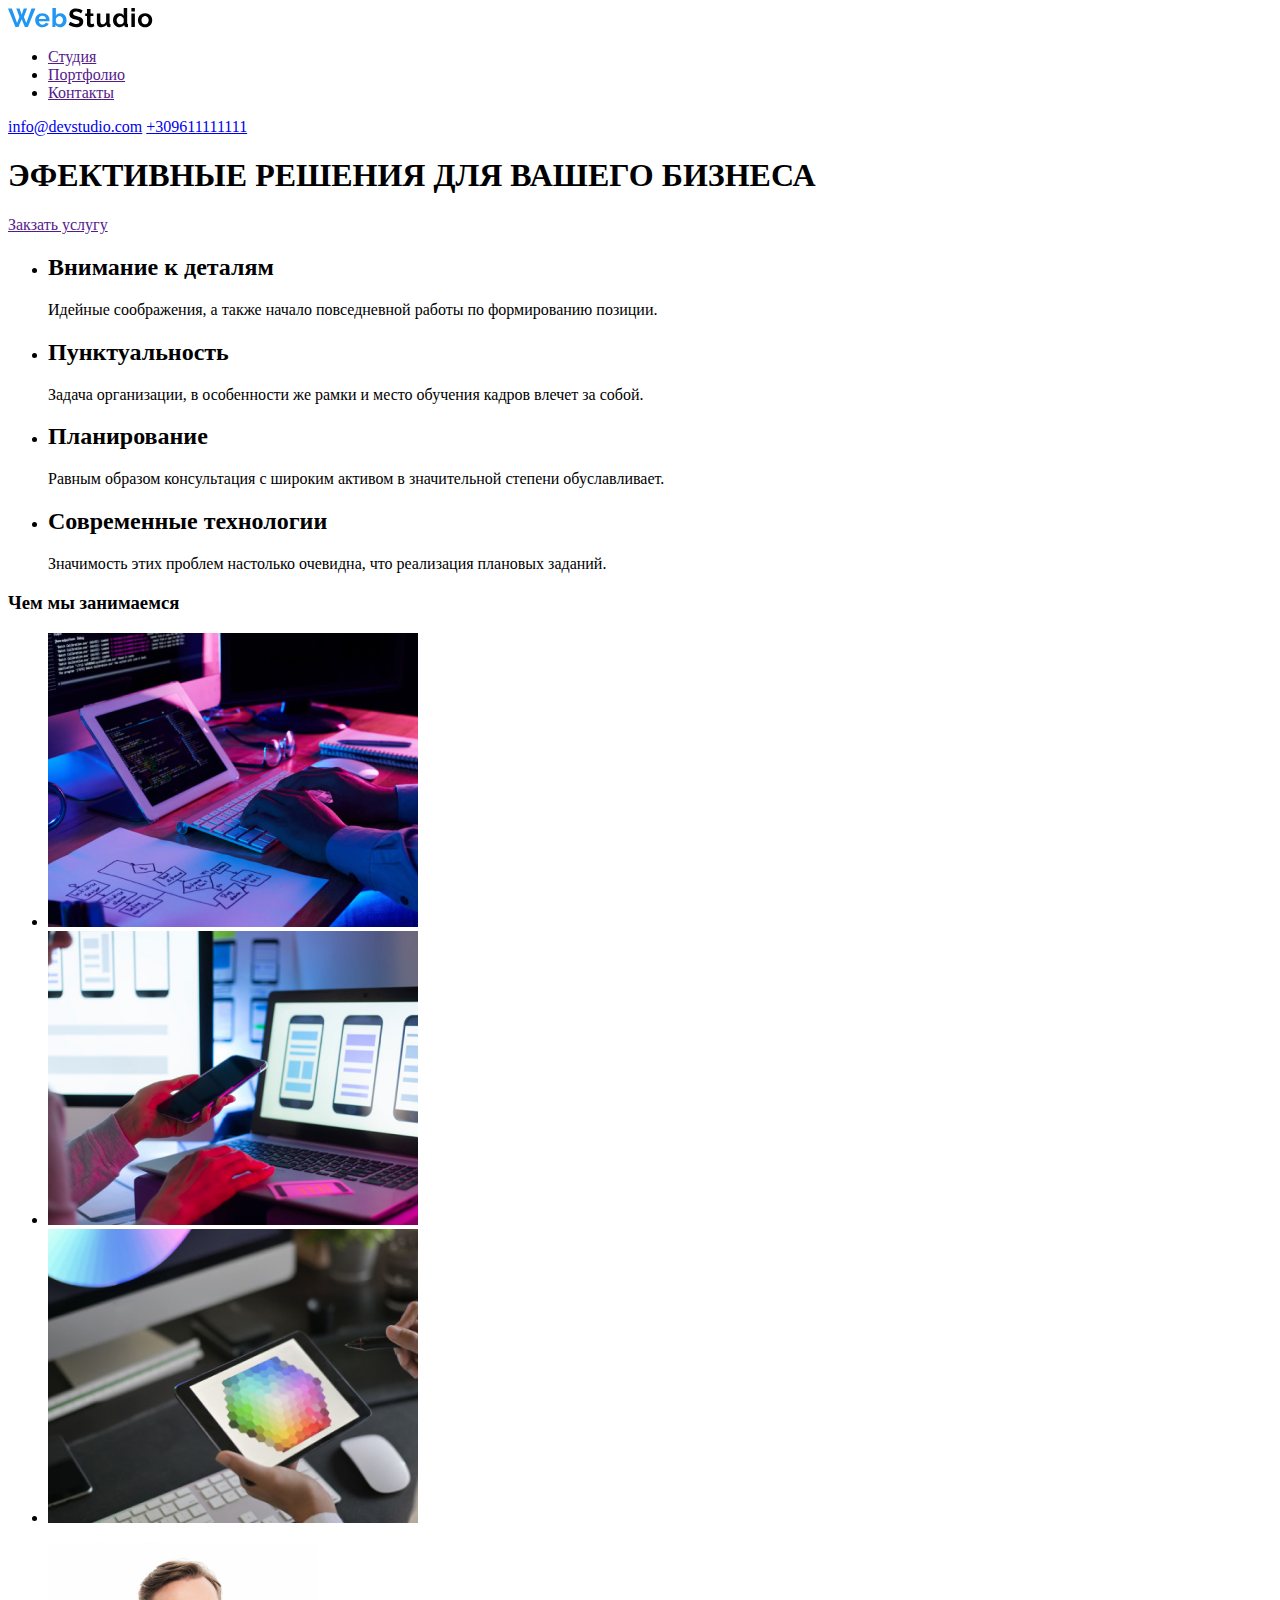
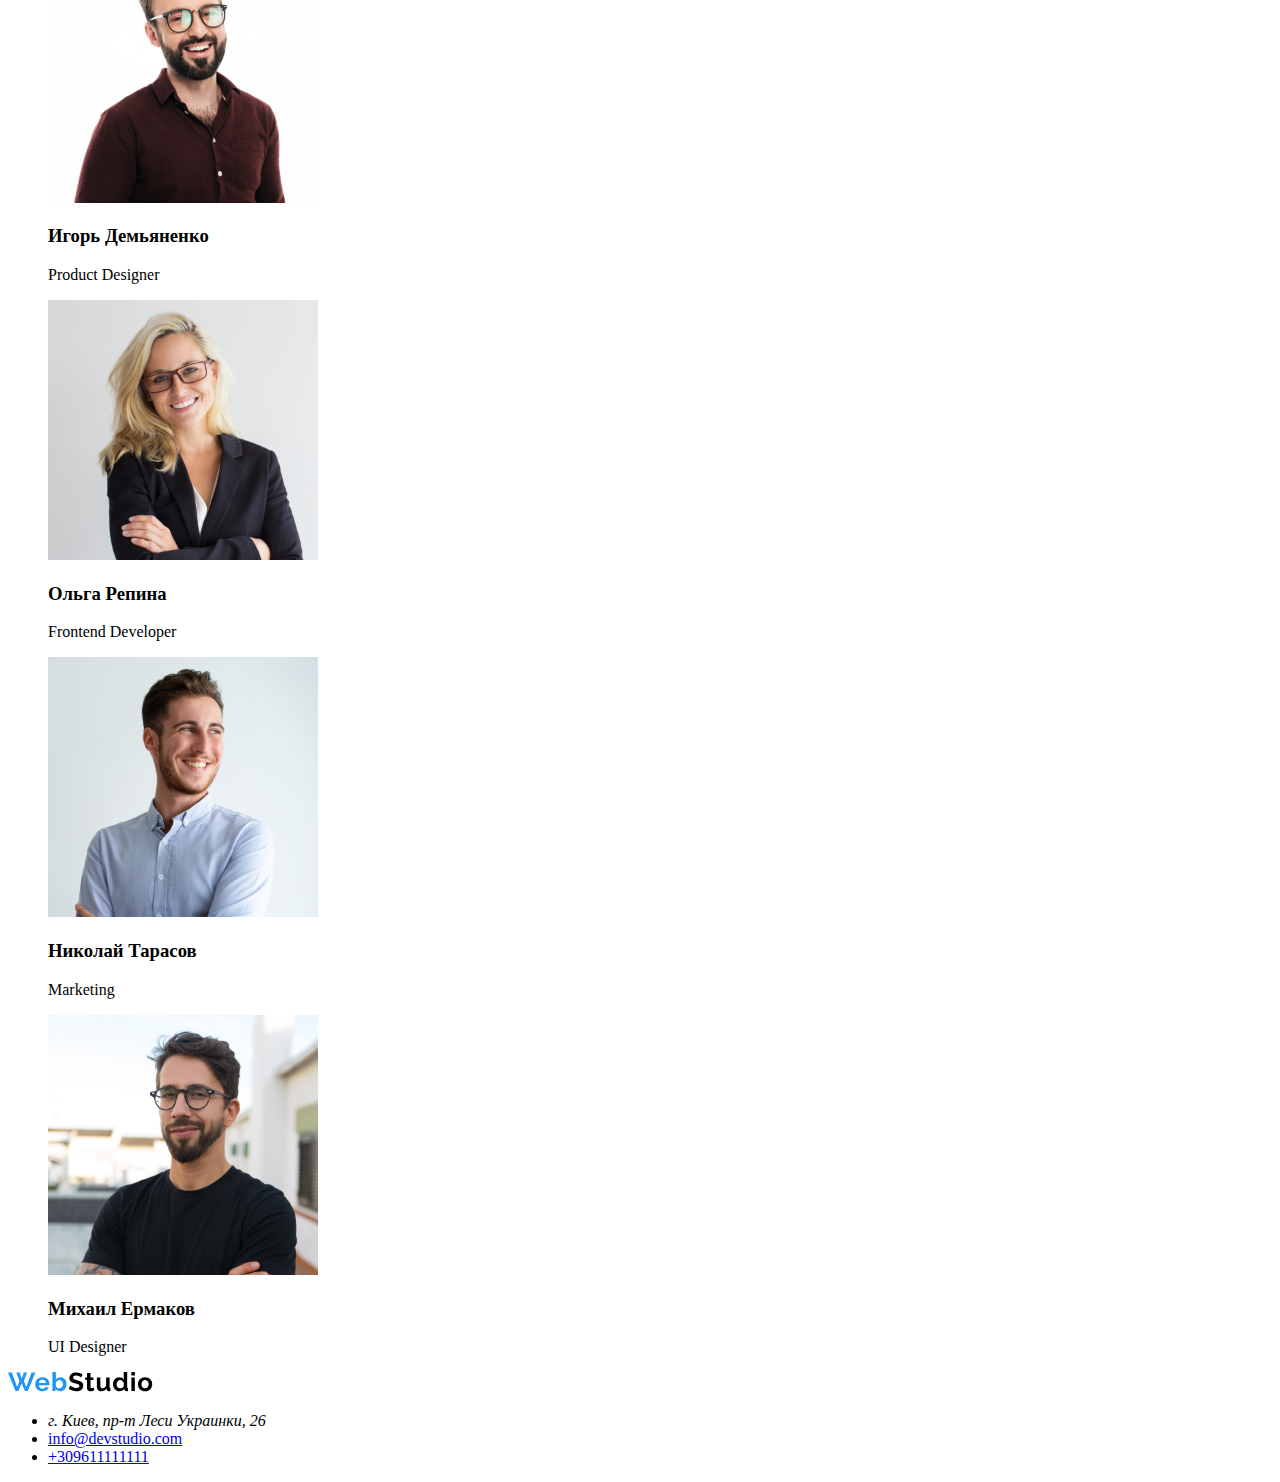
==== index.html @ c6c5bcd2 "HTML-разметкa макета страницы домашнего задания #1, без CSS оформления." ====
<!DOCTYPE html>
<html lang="ru">
  <head>
    <meta charset="UTF-8" />
    <meta http-equiv="X-UA-Compatible" content="IE=edge" />
    <meta name="viewport" content="width=device-width, initial-scale=1.0" />
    <title>WebStudio</title>
  </head>
  <body>
    <header>
      <nav>
        <a href="">
          <img src="./images/logo.svg" alt="" />
        </a>
        <ul>
          <li><a href="">Студия</a></li>
          <li><a href="">Портфолио</a></li>
          <li><a href="">Контакты</a></li>
        </ul>
      </nav>
      <a href="mailto:info@devstudio.com">info@devstudio.com</a>
      <a href="tel:+309611111111">+309611111111</a>
    </header>

    <main>
      <!-- Герой-->
      <div>
        <section>
          <h1>ЭФЕКТИВНЫЕ РЕШЕНИЯ ДЛЯ ВАШЕГО БИЗНЕСА</h1>
          <a href="">Закзать услугу</a>
        </section>
      </div>

      <!--секция feature-->
      <section>
        <ul>
          <li>
            <h2>Внимание к деталям</h2>
            <p>
              Идейные соображения, а также начало повседневной работы по
              формированию позиции.
            </p>
          </li>
          <li>
            <h2>Пунктуальность</h2>
            <p>
              Задача организации, в особенности же рамки и место обучения кадров
              влечет за собой.
            </p>
          </li>
          <li>
            <h2>Планирование</h2>
            <p>
              Равным образом консультация с широким активом в значительной
              степени обуславливает.
            </p>
          </li>
          <li>
            <h2>Современные технологии</h2>
            <p>
              Значимость этих проблем настолько очевидна, что реализация
              плановых заданий.
            </p>
          </li>
        </ul>
      </section>

      <!--Чем занимаемся-->
      <section>
        <h3>Чем мы занимаемся</h3>
        <ul>
          <li>
            <img src="./images/work.jpg" alt="image" width="370" height="294" />
          </li>
          <li>
            <img
              src="./images/work(2).jpg"
              alt="image"
              width="370"
              height="294"
            />
          </li>
          <li>
            <img
              src="./images/work(3).jpg"
              alt="image"
              width="370"
              height="294"
            />
          </li>
        </ul>
      </section>

      <!--Наша команда-->
      <section>
        <figure>
          <img src="./images/img.jpg" alt="photo" width="270" height="260" />
          <figcaption>
            <h3>Игорь Демьяненко</h3>
            Product Designer
          </figcaption>
        </figure>
        <figure>
          <img src="./images/img(1).jpg" alt="photo" width="270" height="260" />
          <figcaption>
            <h3>Ольга Репина</h3>
            Frontend Developer
          </figcaption>
        </figure>
        <figure>
          <img src="./images/img(2).jpg" alt="photo" width="270" height="260" />
          <figcaption>
            <h3>Николай Тарасов</h3>
            Marketing
          </figcaption>
        </figure>
        <figure>
          <img src="./images/img(3).jpg" alt="photo" width="270" height="260" />
          <figcaption>
            <h3>Михаил Ермаков</h3>
            UI Designer
          </figcaption>
        </figure>
      </section>
    </main>

    <footer>
      <img src="./images/logo.svg" alt="WebStudio" />
      <ul>
        <li>
          <address>г. Киев, пр-т Леси Украинки, 26</address>
        </li>
        <li>
          <a href="mailto:info@devstudio.com">info@devstudio.com</a>
        </li>
        <li>
          <a href="tel:+309611111111">+309611111111</a>
        </li>
      </ul>
    </footer>
  </body>
</html>
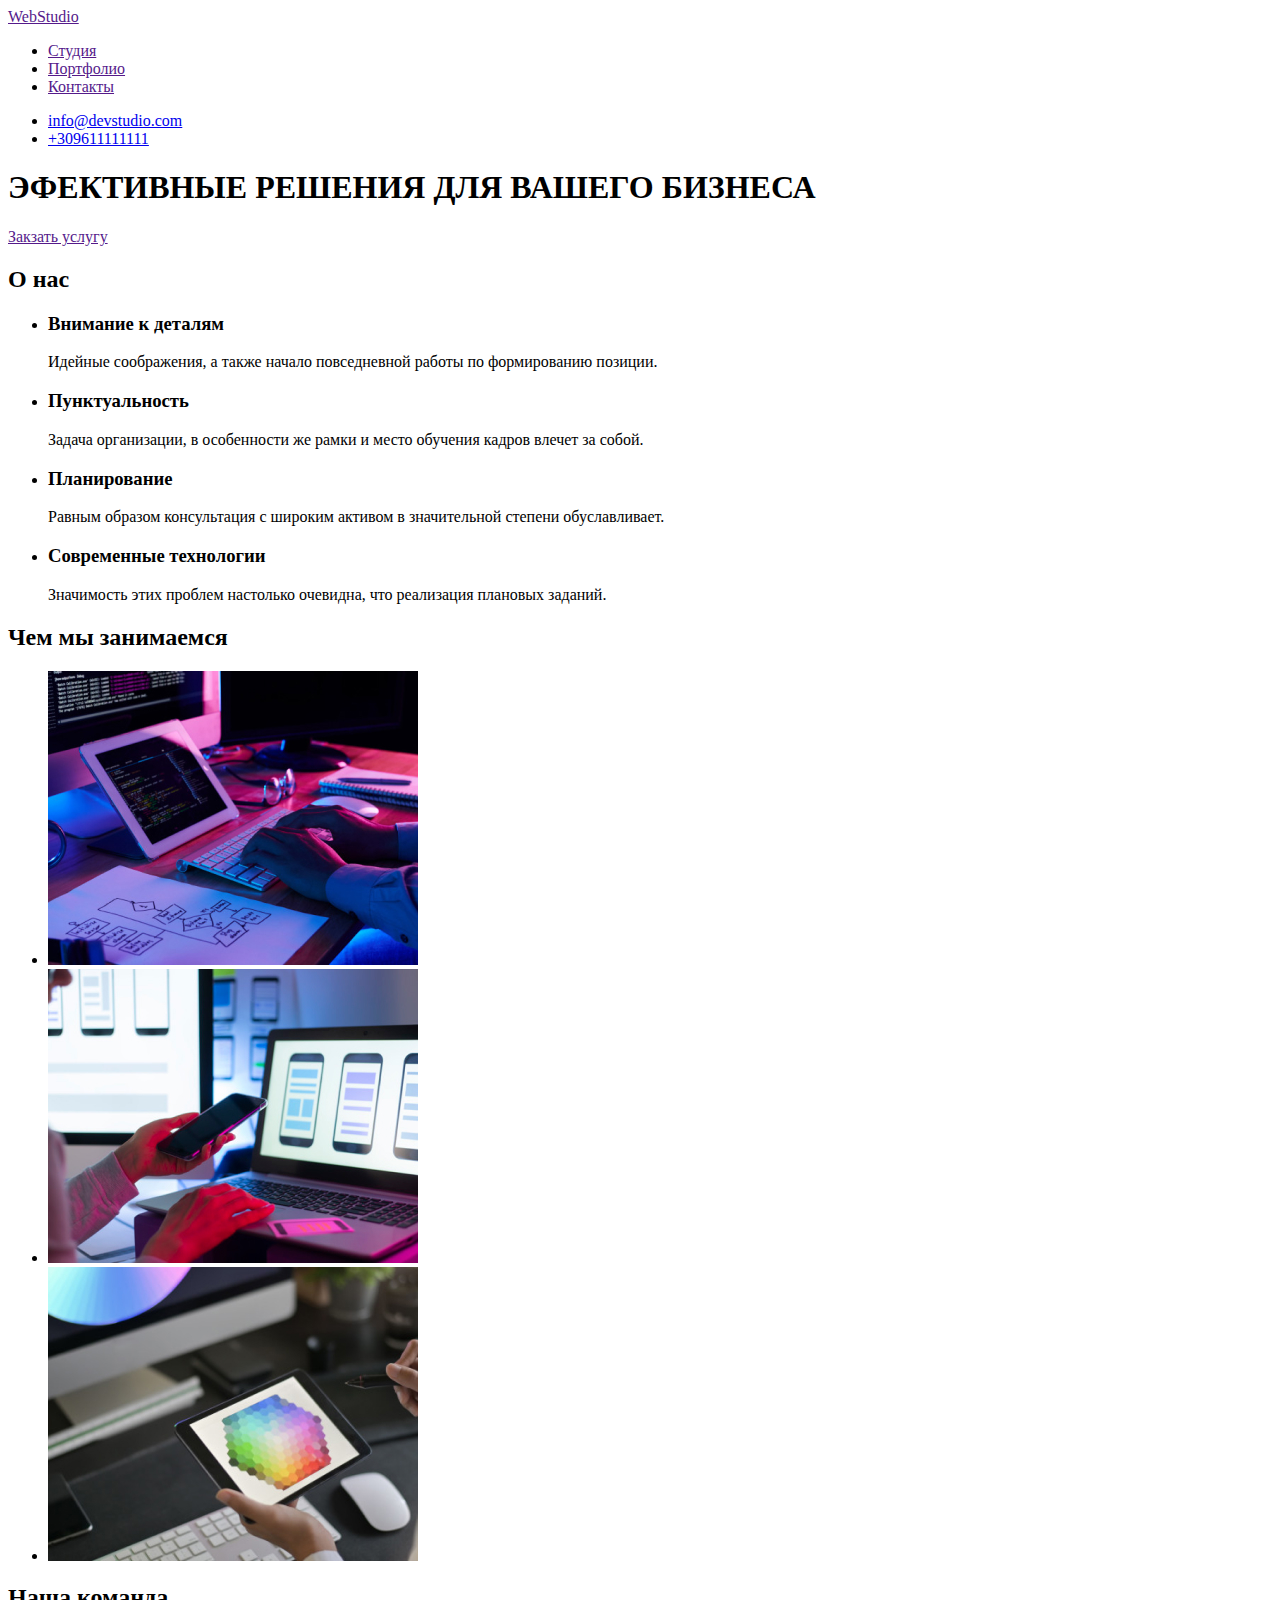
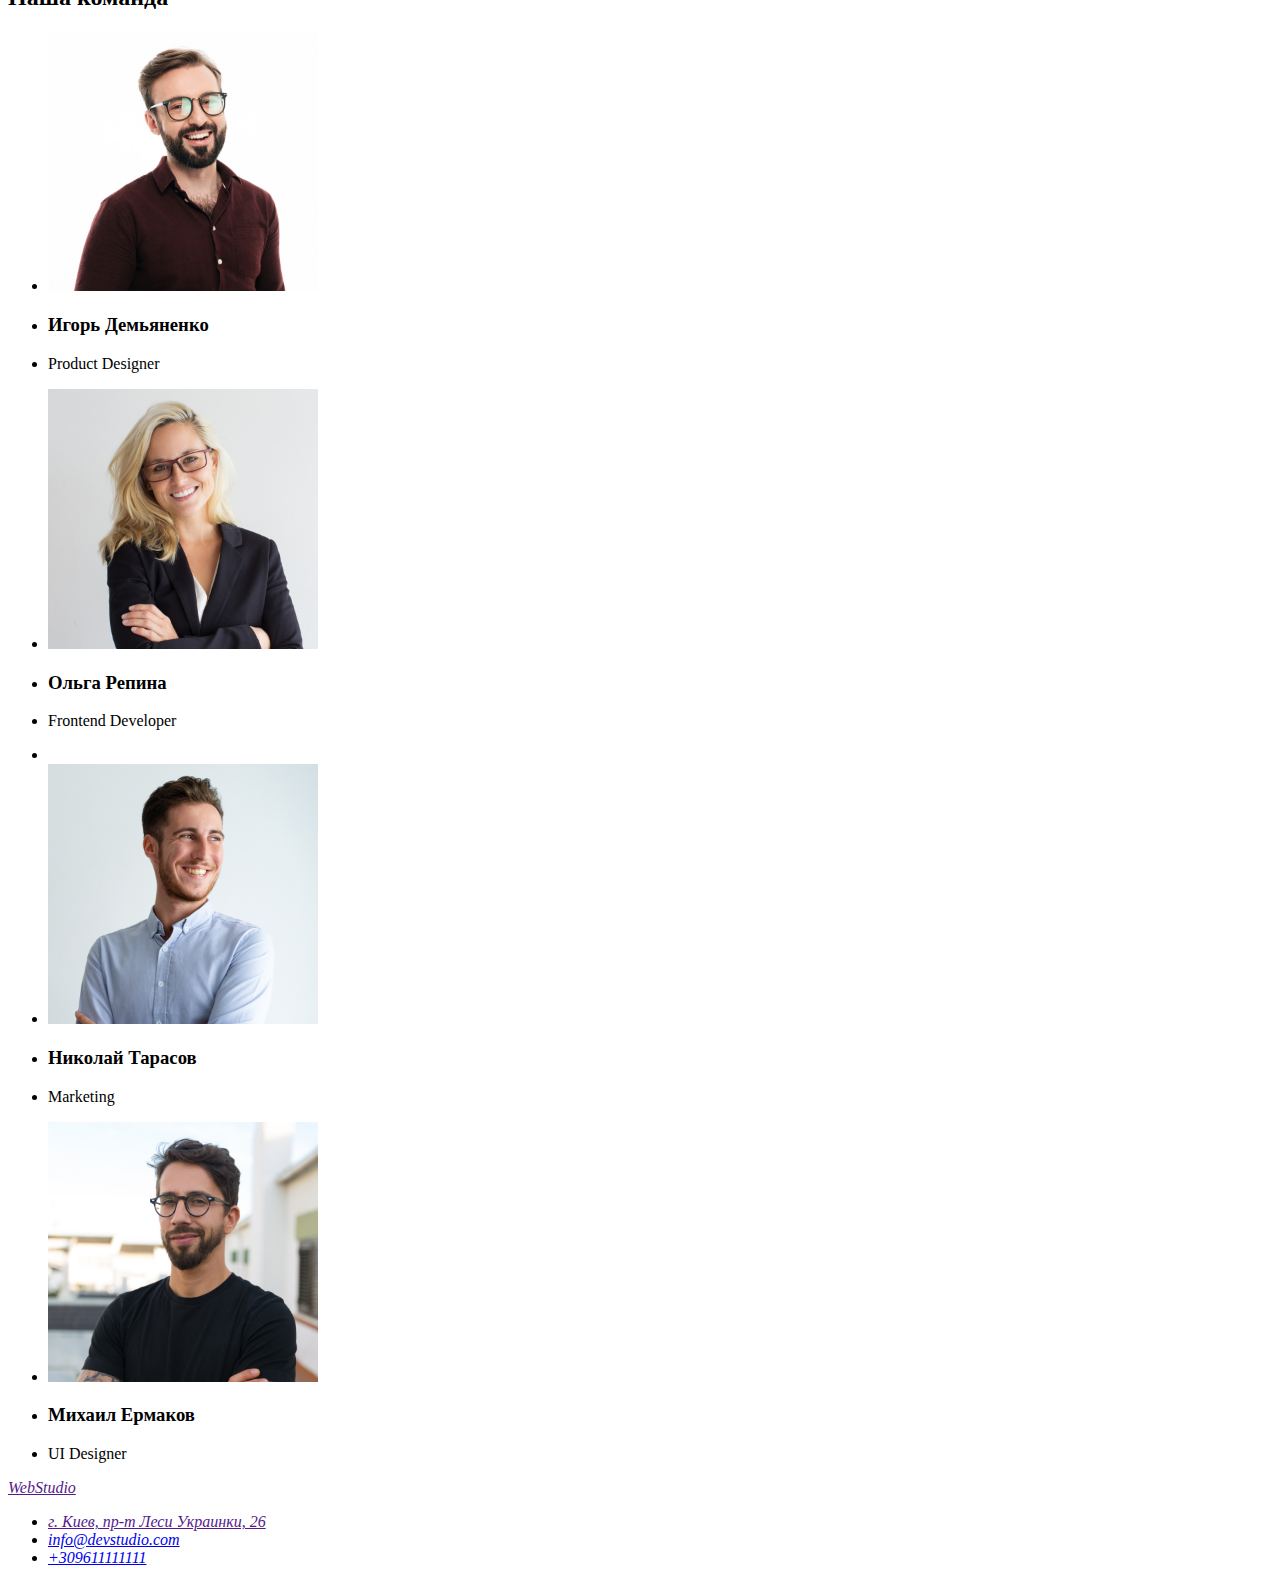
==== commit d7a2f8b0: "error correction" ====
--- a/index.html
+++ b/index.html
@@ -9,54 +9,59 @@
   <body>
     <header>
       <nav>
-        <a href="">
-          <img src="./images/logo.svg" alt="" />
-        </a>
+        <a href="">WebStudio </a>
         <ul>
           <li><a href="">Студия</a></li>
           <li><a href="">Портфолио</a></li>
           <li><a href="">Контакты</a></li>
         </ul>
       </nav>
-      <a href="mailto:info@devstudio.com">info@devstudio.com</a>
-      <a href="tel:+309611111111">+309611111111</a>
+      <ul>
+        <li>
+          <a href="mailto:info@devstudio.com">info@devstudio.com</a>
+        </li>
+        <li>
+          <a href="tel:+309611111111">+309611111111</a>
+        </li>
+      </ul>
     </header>
 
     <main>
       <!-- Герой-->
-      <div>
-        <section>
-          <h1>ЭФЕКТИВНЫЕ РЕШЕНИЯ ДЛЯ ВАШЕГО БИЗНЕСА</h1>
-          <a href="">Закзать услугу</a>
-        </section>
-      </div>
+
+      <section>
+        <h1>ЭФЕКТИВНЫЕ РЕШЕНИЯ ДЛЯ ВАШЕГО БИЗНЕСА</h1>
+        <a href="">Закзать услугу</a>
+      </section>
 
       <!--секция feature-->
       <section>
+        <h2>О нас</h2>
+        <!-- На макете нет, рещил назвать так-->
         <ul>
           <li>
-            <h2>Внимание к деталям</h2>
+            <h3>Внимание к деталям</h3>
             <p>
               Идейные соображения, а также начало повседневной работы по
               формированию позиции.
             </p>
           </li>
           <li>
-            <h2>Пунктуальность</h2>
+            <h3>Пунктуальность</h3>
             <p>
               Задача организации, в особенности же рамки и место обучения кадров
               влечет за собой.
             </p>
           </li>
           <li>
-            <h2>Планирование</h2>
+            <h3>Планирование</h3>
             <p>
               Равным образом консультация с широким активом в значительной
               степени обуславливает.
             </p>
           </li>
           <li>
-            <h2>Современные технологии</h2>
+            <h3>Современные технологии</h3>
             <p>
               Значимость этих проблем настолько очевидна, что реализация
               плановых заданий.
@@ -67,7 +72,7 @@
 
       <!--Чем занимаемся-->
       <section>
-        <h3>Чем мы занимаемся</h3>
+        <h2>Чем мы занимаемся</h2>
         <ul>
           <li>
             <img src="./images/work.jpg" alt="image" width="370" height="294" />
@@ -93,50 +98,82 @@
 
       <!--Наша команда-->
       <section>
-        <figure>
-          <img src="./images/img.jpg" alt="photo" width="270" height="260" />
-          <figcaption>
-            <h3>Игорь Демьяненко</h3>
-            Product Designer
-          </figcaption>
-        </figure>
-        <figure>
-          <img src="./images/img(1).jpg" alt="photo" width="270" height="260" />
-          <figcaption>
-            <h3>Ольга Репина</h3>
-            Frontend Developer
-          </figcaption>
-        </figure>
-        <figure>
-          <img src="./images/img(2).jpg" alt="photo" width="270" height="260" />
-          <figcaption>
+        <h2>Наша команда</h2>
+        <ul>
+          <li>
+            <img src="./images/img.jpg" alt="photo" width="270" height="260" />
+          </li>
+
+          <li><h3>Игорь Демьяненко</h3></li>
+          <li><p>Product Designer</p></li>
+        </ul>
+
+        <ul>
+          <li>
+            <img
+              src="./images/img(1).jpg"
+              alt="photo"
+              width="270"
+              height="260"
+            />
+          </li>
+
+          <li><h3>Ольга Репина</h3></li>
+          <li><p>Frontend Developer</p></li>
+        </ul>
+        <ul>
+          <li></li>
+          <li>
+            <img
+              src="./images/img(2).jpg"
+              alt="photo"
+              width="270"
+              height="260"
+            />
+          </li>
+
+          <li>
             <h3>Николай Тарасов</h3>
-            Marketing
-          </figcaption>
-        </figure>
-        <figure>
-          <img src="./images/img(3).jpg" alt="photo" width="270" height="260" />
-          <figcaption>
+          </li>
+          <li>
+            <p>Marketing</p>
+          </li>
+        </ul>
+        <ul>
+          <li>
+            <img
+              src="./images/img(3).jpg"
+              alt="photo"
+              width="270"
+              height="260"
+            />
+          </li>
+
+          <li>
             <h3>Михаил Ермаков</h3>
-            UI Designer
-          </figcaption>
-        </figure>
+          </li>
+          <li>
+            <p>UI Designer</p>
+          </li>
+        </ul>
       </section>
     </main>
 
     <footer>
-      <img src="./images/logo.svg" alt="WebStudio" />
-      <ul>
-        <li>
-          <address>г. Киев, пр-т Леси Украинки, 26</address>
-        </li>
-        <li>
-          <a href="mailto:info@devstudio.com">info@devstudio.com</a>
-        </li>
-        <li>
-          <a href="tel:+309611111111">+309611111111</a>
-        </li>
-      </ul>
+      <address>
+        <a href="">WebStudio</a>
+        <ul>
+          <li>
+            <a href=""> г. Киев, пр-т Леси Украинки, 26</a>
+          </li>
+          <li>
+            <a href="mailto:info@devstudio.com">info@devstudio.com</a>
+          </li>
+          <li>
+            <a href="tel:+309611111111">+309611111111</a>
+          </li>
+        </ul>
+      </address>
     </footer>
   </body>
 </html>
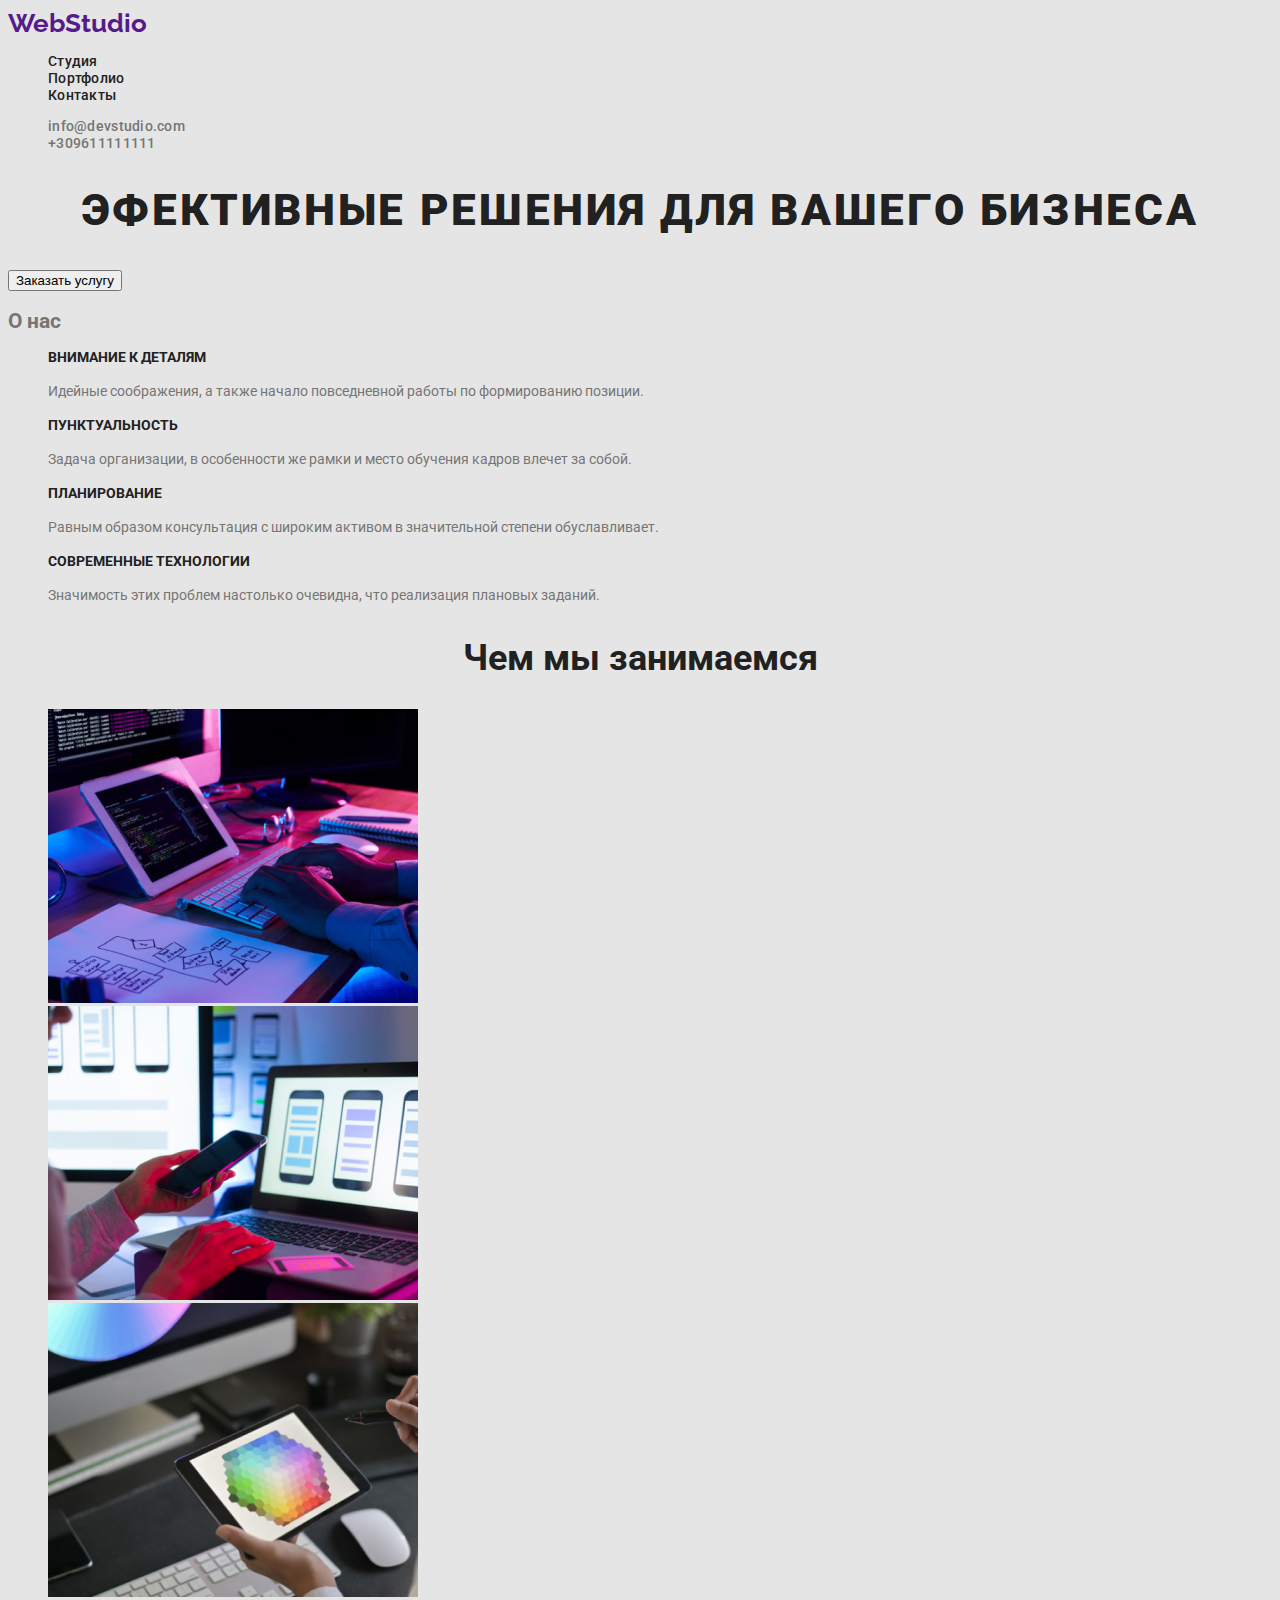
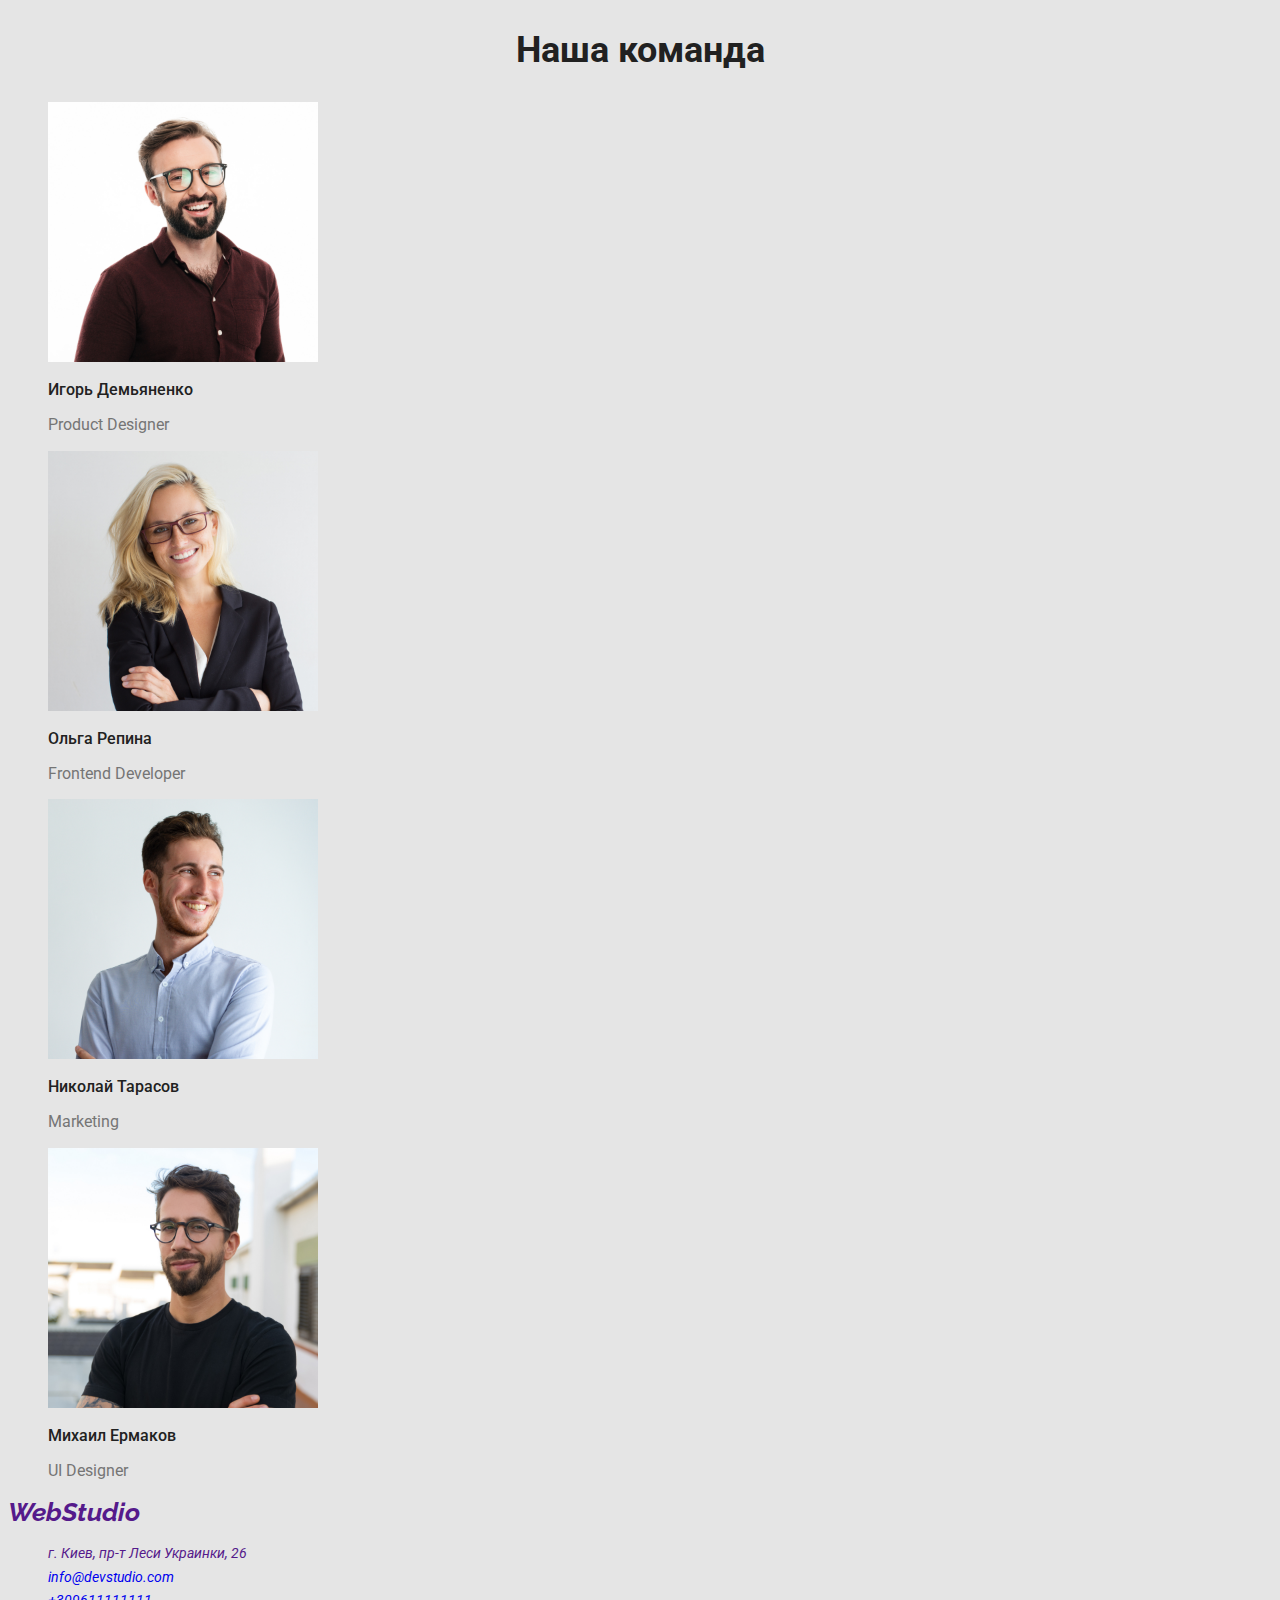
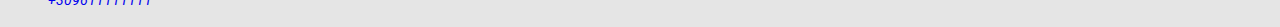
==== commit 3ff28426: "qwe" ====
--- a/index.html
+++ b/index.html
@@ -5,64 +5,76 @@
     <meta http-equiv="X-UA-Compatible" content="IE=edge" />
     <meta name="viewport" content="width=device-width, initial-scale=1.0" />
     <title>WebStudio</title>
+    <link
+      href="https://fonts.googleapis.com/css2?family=Raleway:wght@700&family=Roboto:wght@400;500;700&display=swap"
+      rel="stylesheet"
+    />
+    <link rel="stylesheet" href="./css/style.css" />
   </head>
   <body>
-    <header>
-      <nav>
-        <a href="">WebStudio </a>
-        <ul>
-          <li><a href="">Студия</a></li>
-          <li><a href="">Портфолио</a></li>
-          <li><a href="">Контакты</a></li>
+    <header class="head">
+      <nav class="navigation">
+        <a href="" class="logo">WebStudio </a>
+        <ul class="site-nav">
+          <li><a href="./index.html" class="nav studio">Студия</a></li>
+          <li><a href="./portfolio.html" class="nav portfolio">Портфолио</a></li>
+          <li><a href="" class="nav cont">Контакты</a></li>
         </ul>
       </nav>
       <ul>
-        <li>
-          <a href="mailto:info@devstudio.com">info@devstudio.com</a>
+        <li class="contacts">
+          <a
+            href="mailto:info@devstudio.com"
+            class="section-title contacts mail"
+            >info@devstudio.com</a
+          >
         </li>
         <li>
-          <a href="tel:+309611111111">+309611111111</a>
+          <a href="tel:+309611111111" class="section-title contacts tel"
+            >+309611111111</a
+          >
         </li>
       </ul>
     </header>
 
     <main>
       <!-- Герой-->
-
-      <section>
-        <h1>ЭФЕКТИВНЫЕ РЕШЕНИЯ ДЛЯ ВАШЕГО БИЗНЕСА</h1>
-        <a href="">Закзать услугу</a>
+      <section class="section">
+        <h1 class="section-title hero-tittle">
+          ЭФЕКТИВНЫЕ РЕШЕНИЯ ДЛЯ ВАШЕГО БИЗНЕСА
+        </h1>
+        <button type="button">Заказать услугу</button>
       </section>
 
       <!--секция feature-->
-      <section>
+      <section class="section">
         <h2>О нас</h2>
         <!-- На макете нет, рещил назвать так-->
         <ul>
-          <li>
-            <h3>Внимание к деталям</h3>
-            <p>
+          <li >
+            <h3 class="section-title tittle">Внимание к деталям</h3>
+            <p class="text">
               Идейные соображения, а также начало повседневной работы по
               формированию позиции.
             </p>
           </li>
-          <li>
-            <h3>Пунктуальность</h3>
-            <p>
+          <li >
+            <h3 class="section-title tittle">Пунктуальность</h3>
+            <p class="text">
               Задача организации, в особенности же рамки и место обучения кадров
               влечет за собой.
             </p>
           </li>
-          <li>
-            <h3>Планирование</h3>
-            <p>
+          <li >
+            <h3 class="section-title tittle">Планирование</h3>
+            <p class="text">
               Равным образом консультация с широким активом в значительной
               степени обуславливает.
             </p>
           </li>
-          <li>
-            <h3>Современные технологии</h3>
-            <p>
+          <li">
+            <h3 class="section-title tittle">Современные технологии</h3>
+            <p class="text">
               Значимость этих проблем настолько очевидна, что реализация
               плановых заданий.
             </p>
@@ -72,9 +84,9 @@
 
       <!--Чем занимаемся-->
       <section>
-        <h2>Чем мы занимаемся</h2>
+        <h2 class="section-title work">Чем мы занимаемся</h2>
         <ul>
-          <li>
+          <li class="img-box-one">
             <img src="./images/work.jpg" alt="image" width="370" height="294" />
           </li>
           <li>
@@ -97,80 +109,66 @@
       </section>
 
       <!--Наша команда-->
-      <section>
-        <h2>Наша команда</h2>
+      <section class="section">
+        <h2 class="section-title work">Наша команда</h2>
         <ul>
-          <li>
-            <img src="./images/img.jpg" alt="photo" width="270" height="260" />
+          <li >
+            <img src="./images/img.jpg"  alt="photo" width="270" height="260" />
+
+            <h3 class="section-title team">Игорь Демьяненко</h3>
+            <p class="description-team">Product Designer</p>
           </li>
 
-          <li><h3>Игорь Демьяненко</h3></li>
-          <li><p>Product Designer</p></li>
-        </ul>
-
-        <ul>
-          <li>
+          <li >
             <img
               src="./images/img(1).jpg"
               alt="photo"
               width="270"
               height="260"
             />
+            <h3 class="section-title team">Ольга Репина</h3>
+            <p class="description-team">Frontend Developer</p>
           </li>
 
-          <li><h3>Ольга Репина</h3></li>
-          <li><p>Frontend Developer</p></li>
-        </ul>
-        <ul>
-          <li></li>
-          <li>
+          <li >
             <img
               src="./images/img(2).jpg"
               alt="photo"
               width="270"
               height="260"
             />
+            <h3 class="section-title team">Николай Тарасов</h3>
+            <p class="description-team">Marketing</p>
           </li>
 
-          <li>
-            <h3>Николай Тарасов</h3>
-          </li>
-          <li>
-            <p>Marketing</p>
-          </li>
-        </ul>
-        <ul>
-          <li>
+          <li >
             <img
               src="./images/img(3).jpg"
               alt="photo"
               width="270"
               height="260"
             />
-          </li>
-
-          <li>
-            <h3>Михаил Ермаков</h3>
-          </li>
-          <li>
-            <p>UI Designer</p>
+            <h3 class="section-title team">Михаил Ермаков</h3>
+            <p class="description-team">UI Designer</p>
           </li>
         </ul>
       </section>
     </main>
 
-    <footer>
+    <footer >
       <address>
-        <a href="">WebStudio</a>
+        <a href="" class="logo">WebStudio</a>
         <ul>
           <li>
-            <a href=""> г. Киев, пр-т Леси Украинки, 26</a>
+            <a href="" class="adress"> г. Киев, пр-т Леси Украинки, 26</a>
           </li>
           <li>
-            <a href="mailto:info@devstudio.com">info@devstudio.com</a>
+            <a href="mailto:info@devstudio.com" class="mail-tel" 
+              >info@devstudio.com</a
+            >
           </li>
           <li>
-            <a href="tel:+309611111111">+309611111111</a>
+            <a href="tel:+309611111111" class="mail-tel">+309611111111</a>
           </li>
         </ul>
       </address>
--- a/css/style.css
+++ b/css/style.css
@@ -0,0 +1,148 @@
+:root {
+  --accent-color: #2196f3;
+  --title-color: #212121;
+  --text-color: #757575;
+  --backgruond-color: #e5e5e5;
+  --footer-bg-color: #2f303a;
+}
+ul {
+  list-style: none;
+}
+
+body {
+  background-color: var(--backgruond-color);
+  font-family: Roboto, sans-serif;
+  letter-spacing: 0.03;
+  font-size: 14px;
+}
+
+.section {
+  color: var(--text-color);
+}
+.section-title {
+  color: var(--title-color);
+}
+
+/* Logo  */
+.logo {
+  font-family: Raleway, cursive;
+  font-weight: 700;
+  font-size: 26px;
+  line-height: 1.19;
+  text-decoration: none;
+}
+
+.site-nav {
+  color: var(--title-color);
+}
+.nav {
+  color: var(--title-color);
+}
+
+.site-nav .nav:focus,
+.site-nav .nav:hover {
+  color: var(--accent-color);
+}
+/* студия */
+.studio {
+  font-weight: 500;
+  font-size: 14px;
+  line-height: 1.14;
+  letter-spacing: 0.02em;
+  text-decoration: none;
+}
+
+/*Портфолио*/
+.portfolio {
+  font-weight: 500;
+  font-size: 14px;
+  line-height: 1.14;
+  letter-spacing: 0.02em;
+  text-decoration: none;
+}
+/* Контакты навигации */
+.cont {
+  font-weight: 500;
+  font-size: 14px;
+  line-height: 1.14;
+  letter-spacing: 0.02em;
+  text-decoration: none;
+}
+
+/* contacts */
+.contacts {
+  color: var(--text-color);
+}
+.contacts:hover,
+.contacts:focus {
+  color: var(--accent-color);
+}
+.mail {
+  font-weight: 500;
+  font-size: 14px;
+  line-height: 1.14;
+  letter-spacing: 0.02em;
+  text-decoration: none;
+}
+.tel {
+  font-weight: 500;
+  font-size: 14px;
+  line-height: 1.14;
+  letter-spacing: 0.02em;
+  text-decoration: none;
+}
+
+/* Hero tittle */
+.hero-tittle {
+  font-weight: 900;
+  font-size: 44px;
+  line-height: 1.36;
+
+  text-align: center;
+  letter-spacing: 0.06em;
+  text-transform: uppercase;
+}
+
+/* О нас */
+
+.tittle {
+  font-weight: 700;
+  font-size: 14px;
+  line-height: 1.14;
+  text-transform: uppercase;
+}
+
+.text {
+  line-height: 1.71;
+}
+
+/* Чем занимаемся */
+.work {
+  font-weight: 700;
+  font-size: 36px;
+  line-height: 1.16;
+  text-align: center;
+}
+
+/* Команда*/
+.team {
+  font-weight: 500;
+  font-size: 16px;
+  line-height: 1.18;
+}
+.description-team {
+  font-size: 16px;
+  line-height: 1.18;
+}
+
+/* Footer */
+.adress {
+  font-size: 14px;
+  line-height: 1.7;
+  text-decoration: none;
+}
+.mail-tel {
+  font-size: 14px;
+  line-height: 1.7;
+  text-decoration: none;
+}
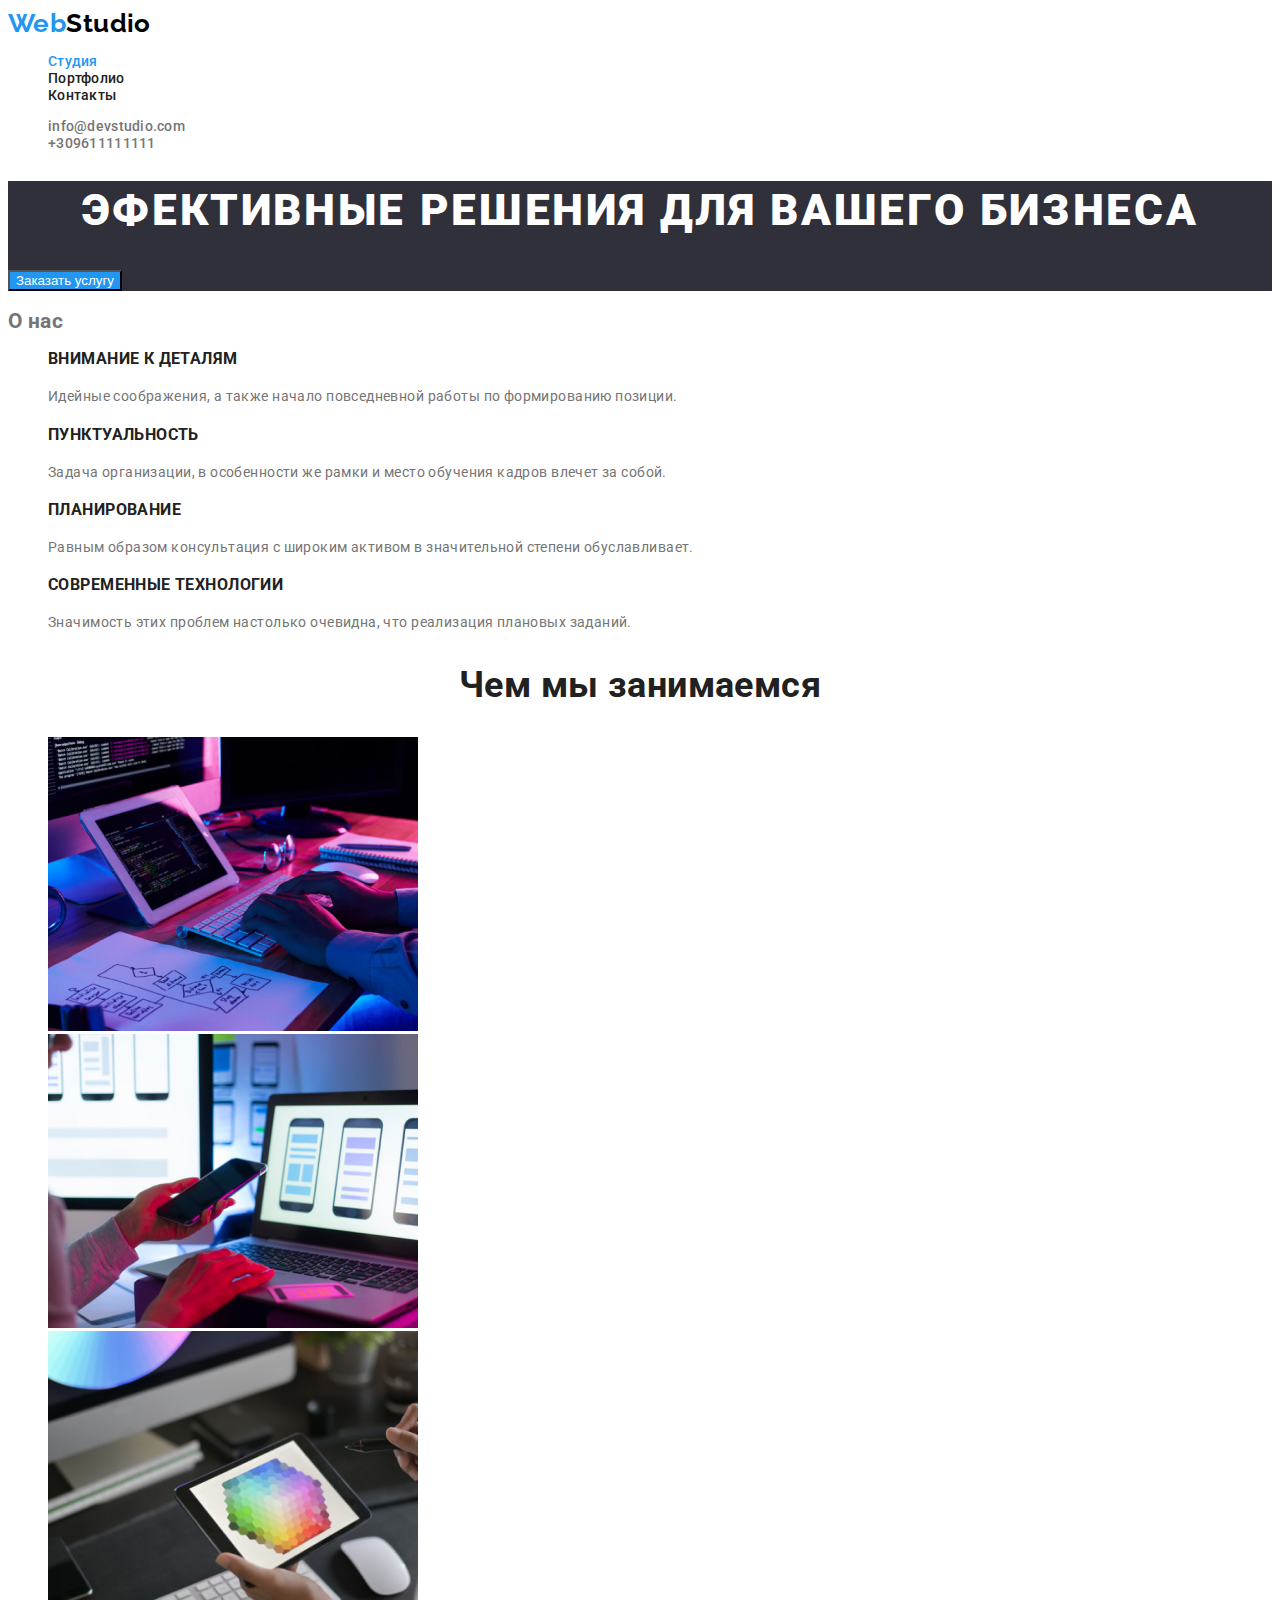
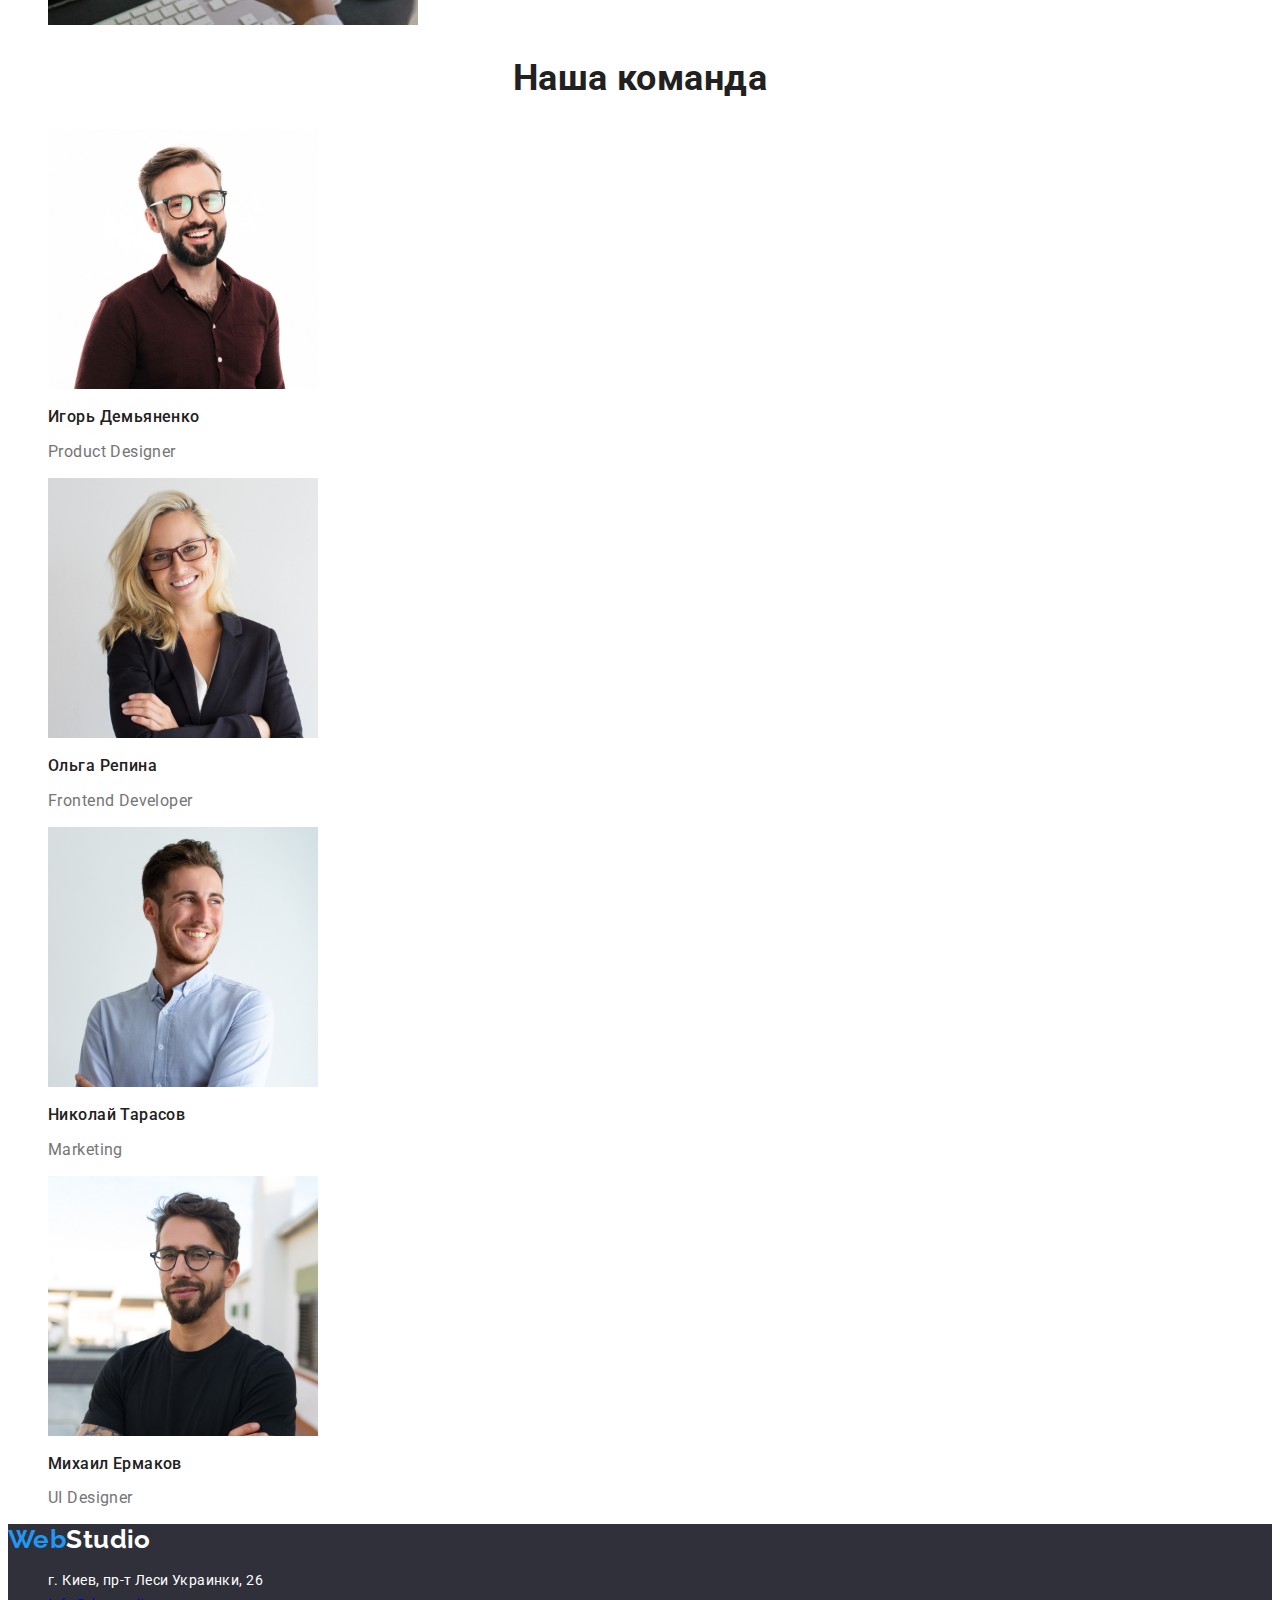
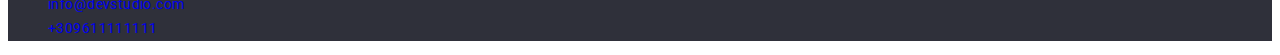
==== commit 89c63ed5: "Правки" ====
--- a/index.html
+++ b/index.html
@@ -5,18 +5,15 @@
     <meta http-equiv="X-UA-Compatible" content="IE=edge" />
     <meta name="viewport" content="width=device-width, initial-scale=1.0" />
     <title>WebStudio</title>
-    <link
-      href="https://fonts.googleapis.com/css2?family=Raleway:wght@700&family=Roboto:wght@400;500;700&display=swap"
-      rel="stylesheet"
-    />
+    <link href="https://fonts.googleapis.com/css2?family=Raleway:wght@700&family=Roboto:wght@400;500;700;900&display=swap" rel="stylesheet">
     <link rel="stylesheet" href="./css/style.css" />
   </head>
   <body>
     <header class="head">
       <nav class="navigation">
-        <a href="" class="logo">WebStudio </a>
+        <a href="" class="logo"><span class="accent-web">Web</span><span class="accent-studio">Studio</span> </a>
         <ul class="site-nav">
-          <li><a href="./index.html" class="nav studio">Студия</a></li>
+          <li><a href="./index.html" class="nav studio current">Студия</a></li>
           <li><a href="./portfolio.html" class="nav portfolio">Портфолио</a></li>
           <li><a href="" class="nav cont">Контакты</a></li>
         </ul>
@@ -39,11 +36,11 @@
 
     <main>
       <!-- Герой-->
-      <section class="section">
+      <section class="section bg-hero">
         <h1 class="section-title hero-tittle">
           ЭФЕКТИВНЫЕ РЕШЕНИЯ ДЛЯ ВАШЕГО БИЗНЕСА
         </h1>
-        <button type="button">Заказать услугу</button>
+        <button type="button" class="hero-button contacts">Заказать услугу</button>
       </section>
 
       <!--секция feature-->
@@ -155,9 +152,10 @@
       </section>
     </main>
 
-    <footer >
+    <footer class="bg-footer">
+     
       <address>
-        <a href="" class="logo">WebStudio</a>
+        <a href="" class="logo"><span class="web-footer">Web</span><span class="studio-footer">Studio</span></a>
         <ul>
           <li>
             <a href="" class="adress"> г. Киев, пр-т Леси Украинки, 26</a>
@@ -172,6 +170,7 @@
           </li>
         </ul>
       </address>
+  
     </footer>
   </body>
 </html>
--- a/css/style.css
+++ b/css/style.css
@@ -10,9 +10,9 @@
 }
 
 body {
-  background-color: var(--backgruond-color);
+  background-color: #ffffff;
   font-family: Roboto, sans-serif;
-  letter-spacing: 0.03;
+  letter-spacing: 0.03em;
   font-size: 14px;
 }
 
@@ -30,6 +30,13 @@
   font-size: 26px;
   line-height: 1.19;
   text-decoration: none;
+  font-style: normal;
+}
+.accent-web {
+  color: #2196f3;
+}
+.accent-studio {
+  color: #000000;
 }
 
 .site-nav {
@@ -40,13 +47,13 @@
 }
 
 .site-nav .nav:focus,
-.site-nav .nav:hover {
+.site-nav .nav:hover,
+.site-nav .nav.current {
   color: var(--accent-color);
 }
 /* студия */
 .studio {
   font-weight: 500;
-  font-size: 14px;
   line-height: 1.14;
   letter-spacing: 0.02em;
   text-decoration: none;
@@ -55,15 +62,17 @@
 /*Портфолио*/
 .portfolio {
   font-weight: 500;
-  font-size: 14px;
-  line-height: 1.14;
-  letter-spacing: 0.02em;
-  text-decoration: none;
+  line-height: 1.14;
+  letter-spacing: 0.02em;
+  text-decoration: none;
+}
+.current-p {
+  color: var(--accent-color);
 }
 /* Контакты навигации */
 .cont {
   font-weight: 500;
-  font-size: 14px;
+
   line-height: 1.14;
   letter-spacing: 0.02em;
   text-decoration: none;
@@ -79,14 +88,14 @@
 }
 .mail {
   font-weight: 500;
-  font-size: 14px;
+
   line-height: 1.14;
   letter-spacing: 0.02em;
   text-decoration: none;
 }
 .tel {
   font-weight: 500;
-  font-size: 14px;
+
   line-height: 1.14;
   letter-spacing: 0.02em;
   text-decoration: none;
@@ -97,17 +106,24 @@
   font-weight: 900;
   font-size: 44px;
   line-height: 1.36;
-
+  color: #ffffff;
   text-align: center;
   letter-spacing: 0.06em;
   text-transform: uppercase;
 }
+.bg-hero {
+  background-color: #2f303a;
+}
+.hero-button {
+  color: #ffffff;
+  background-color: #2196f3;
+}
 
 /* О нас */
 
 .tittle {
   font-weight: 700;
-  font-size: 14px;
+
   line-height: 1.14;
   text-transform: uppercase;
 }
@@ -136,13 +152,51 @@
 }
 
 /* Footer */
+.bg-footer {
+  background-color: #2f303a;
+}
+.web-footer {
+  color: #2196f3;
+}
+.studio-footer {
+  color: #ffffff;
+}
 .adress {
-  font-size: 14px;
   line-height: 1.7;
   text-decoration: none;
+  font-style: normal;
+  color: #ffffff;
 }
 .mail-tel {
-  font-size: 14px;
   line-height: 1.7;
   text-decoration: none;
-}
+  font-style: normal;
+}
+
+/* Страница Портфолио */
+
+.portfolio-title {
+  font-weight: 700;
+  font-size: 18px;
+  line-height: 2;
+  letter-spacing: 0.06em;
+}
+.portfolio-text {
+  font-size: 16px;
+  line-height: 1.8;
+}
+
+/* Навигация Портфолио */
+
+.text-button {
+  font-weight: 500;
+  font-size: 16px;
+  line-height: 1.6;
+  background-color: #f5f4fa;
+
+  border: none;
+}
+.contacts-portfolio:hover,
+.contacts-portfolio:hover {
+  background-color: var(--accent-color);
+}
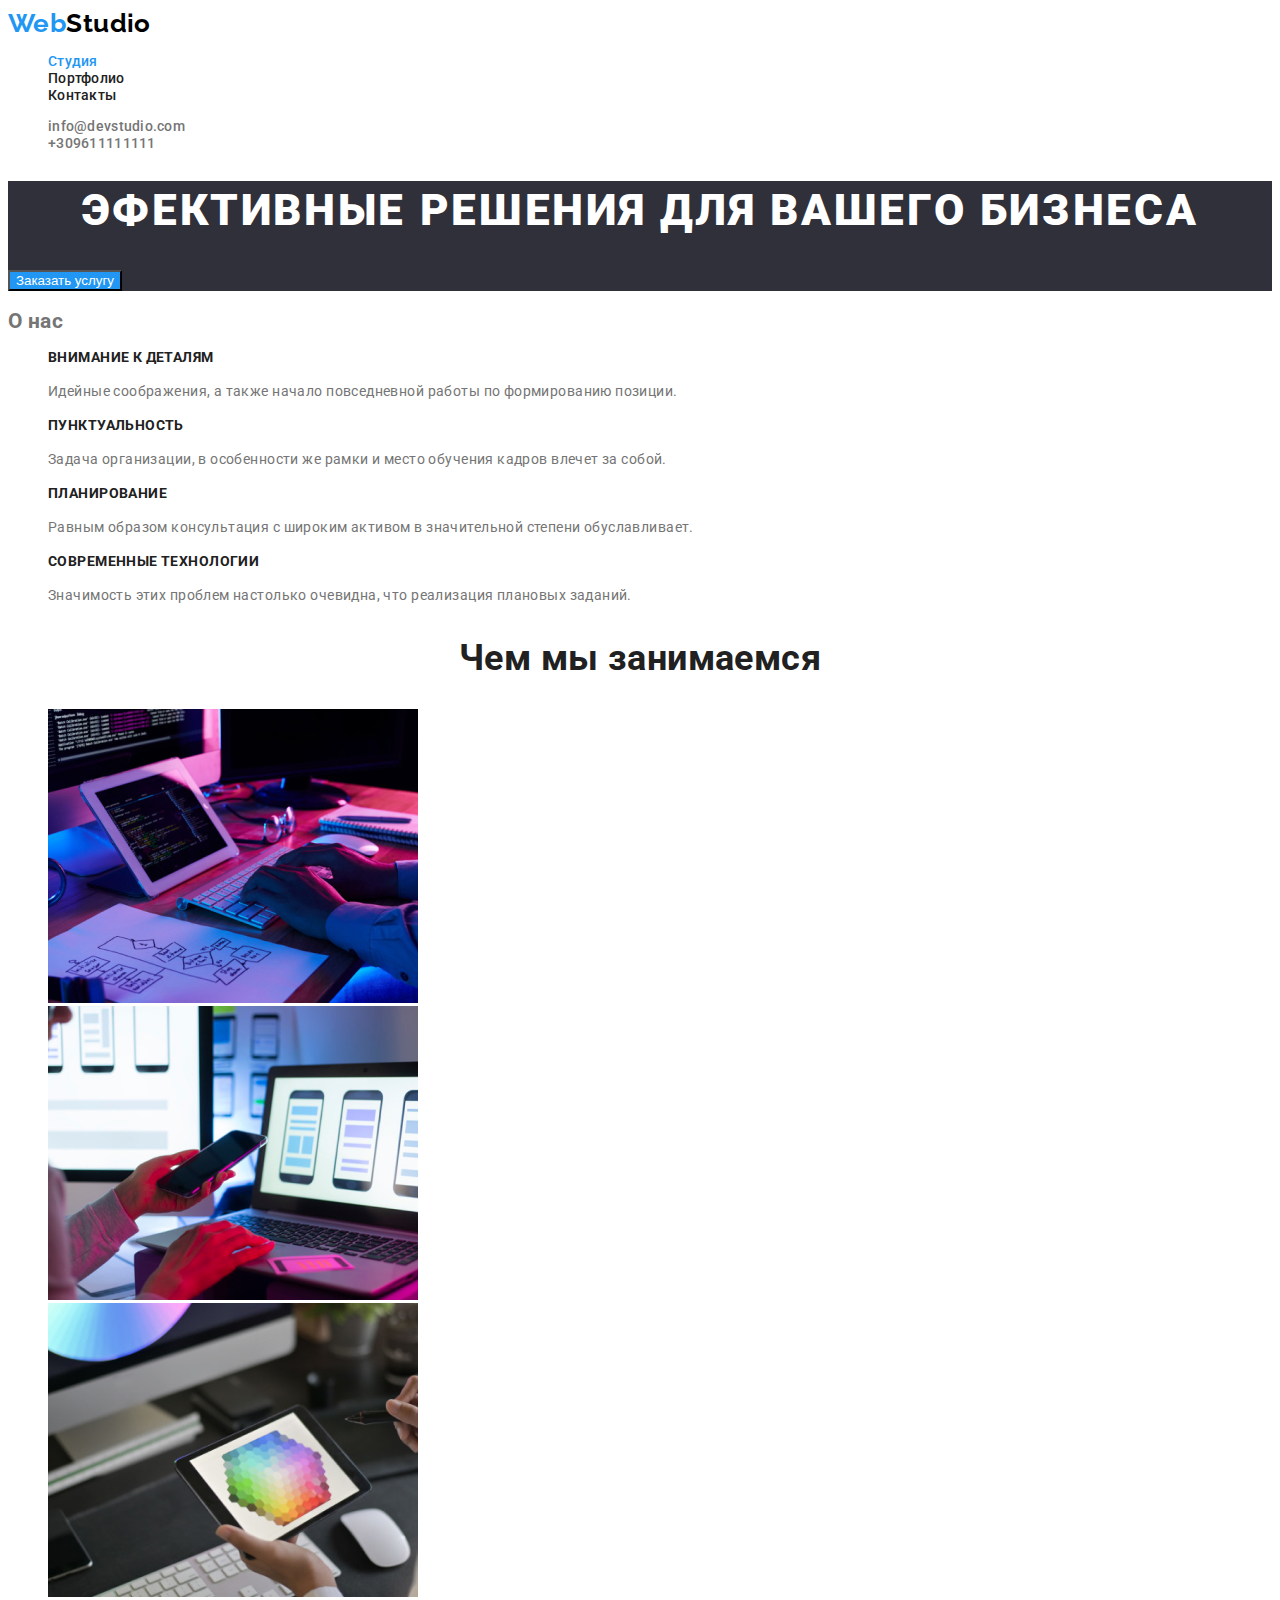
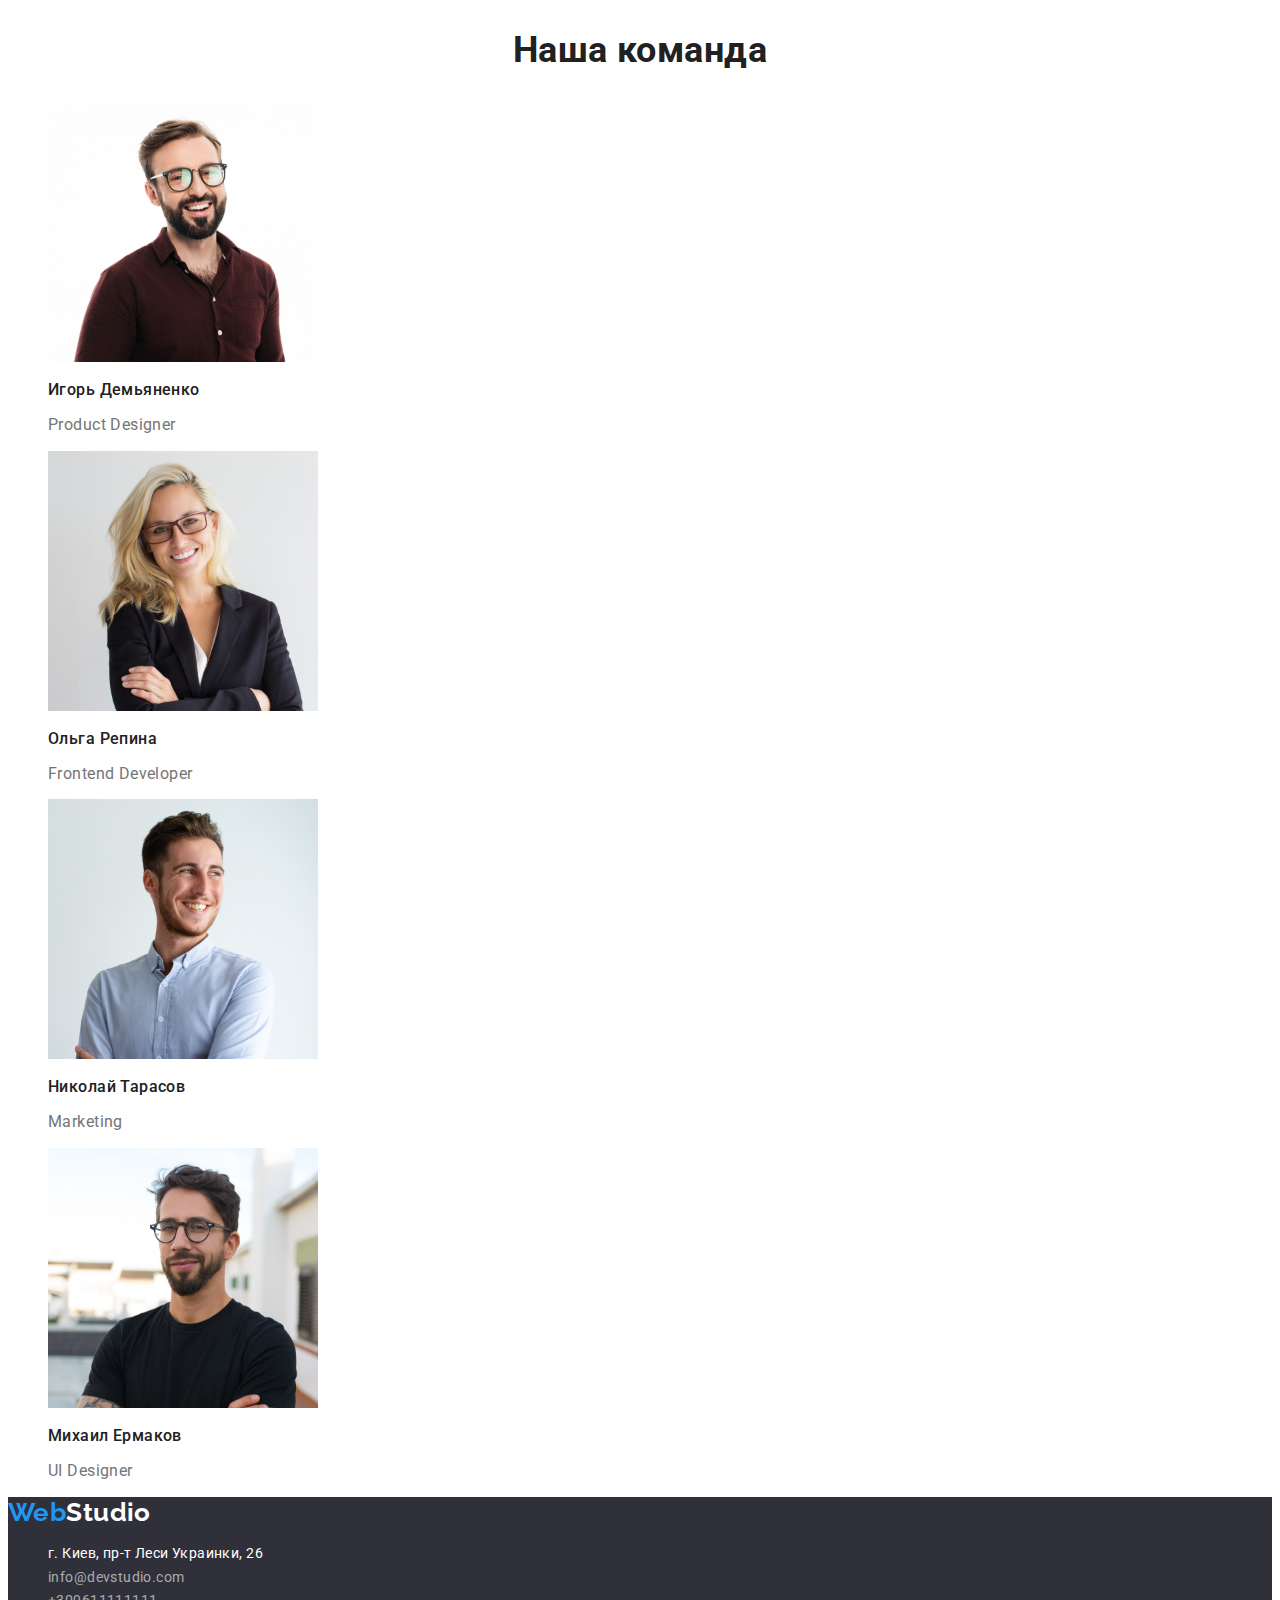
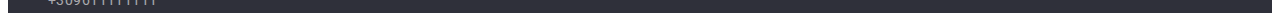
==== commit e4b9f0bc: "22.06 правки" ====
--- a/index.html
+++ b/index.html
@@ -40,7 +40,7 @@
         <h1 class="section-title hero-tittle">
           ЭФЕКТИВНЫЕ РЕШЕНИЯ ДЛЯ ВАШЕГО БИЗНЕСА
         </h1>
-        <button type="button" class="hero-button contacts">Заказать услугу</button>
+        <button type="button" class="hero-button">Заказать услугу</button>
       </section>
 
       <!--секция feature-->
--- a/css/style.css
+++ b/css/style.css
@@ -2,7 +2,7 @@
   --accent-color: #2196f3;
   --title-color: #212121;
   --text-color: #757575;
-  --backgruond-color: #e5e5e5;
+  --backgruond-color: #ffffff;
   --footer-bg-color: #2f303a;
 }
 ul {
@@ -10,7 +10,7 @@
 }
 
 body {
-  background-color: #ffffff;
+  background-color: var(--backgruond-color);
   font-family: Roboto, sans-serif;
   letter-spacing: 0.03em;
   font-size: 14px;
@@ -106,24 +106,24 @@
   font-weight: 900;
   font-size: 44px;
   line-height: 1.36;
-  color: #ffffff;
+  color: var(--backgruond-color);
   text-align: center;
   letter-spacing: 0.06em;
   text-transform: uppercase;
 }
 .bg-hero {
-  background-color: #2f303a;
+  background-color: var(--footer-bg-color);
 }
 .hero-button {
-  color: #ffffff;
-  background-color: #2196f3;
+  color: var(--backgruond-color);
+  background-color: var(--accent-color);
 }
 
 /* О нас */
 
 .tittle {
   font-weight: 700;
-
+  font-size: 14px;
   line-height: 1.14;
   text-transform: uppercase;
 }
@@ -159,18 +159,19 @@
   color: #2196f3;
 }
 .studio-footer {
-  color: #ffffff;
+  color: var(--backgruond-color);
 }
 .adress {
   line-height: 1.7;
   text-decoration: none;
   font-style: normal;
-  color: #ffffff;
+  color: var(--backgruond-color);
 }
 .mail-tel {
   line-height: 1.7;
   text-decoration: none;
   font-style: normal;
+  color: rgba(255, 255, 255, 0.6);
 }
 
 /* Страница Портфолио */
@@ -193,10 +194,13 @@
   font-size: 16px;
   line-height: 1.6;
   background-color: #f5f4fa;
-
   border: none;
 }
 .contacts-portfolio:hover,
-.contacts-portfolio:hover {
+.contacts-portfolio:focus {
   background-color: var(--accent-color);
 }
+.text-color-button:hover,
+.text-color-button:focus {
+  color: var(--backgruond-color);
+}
